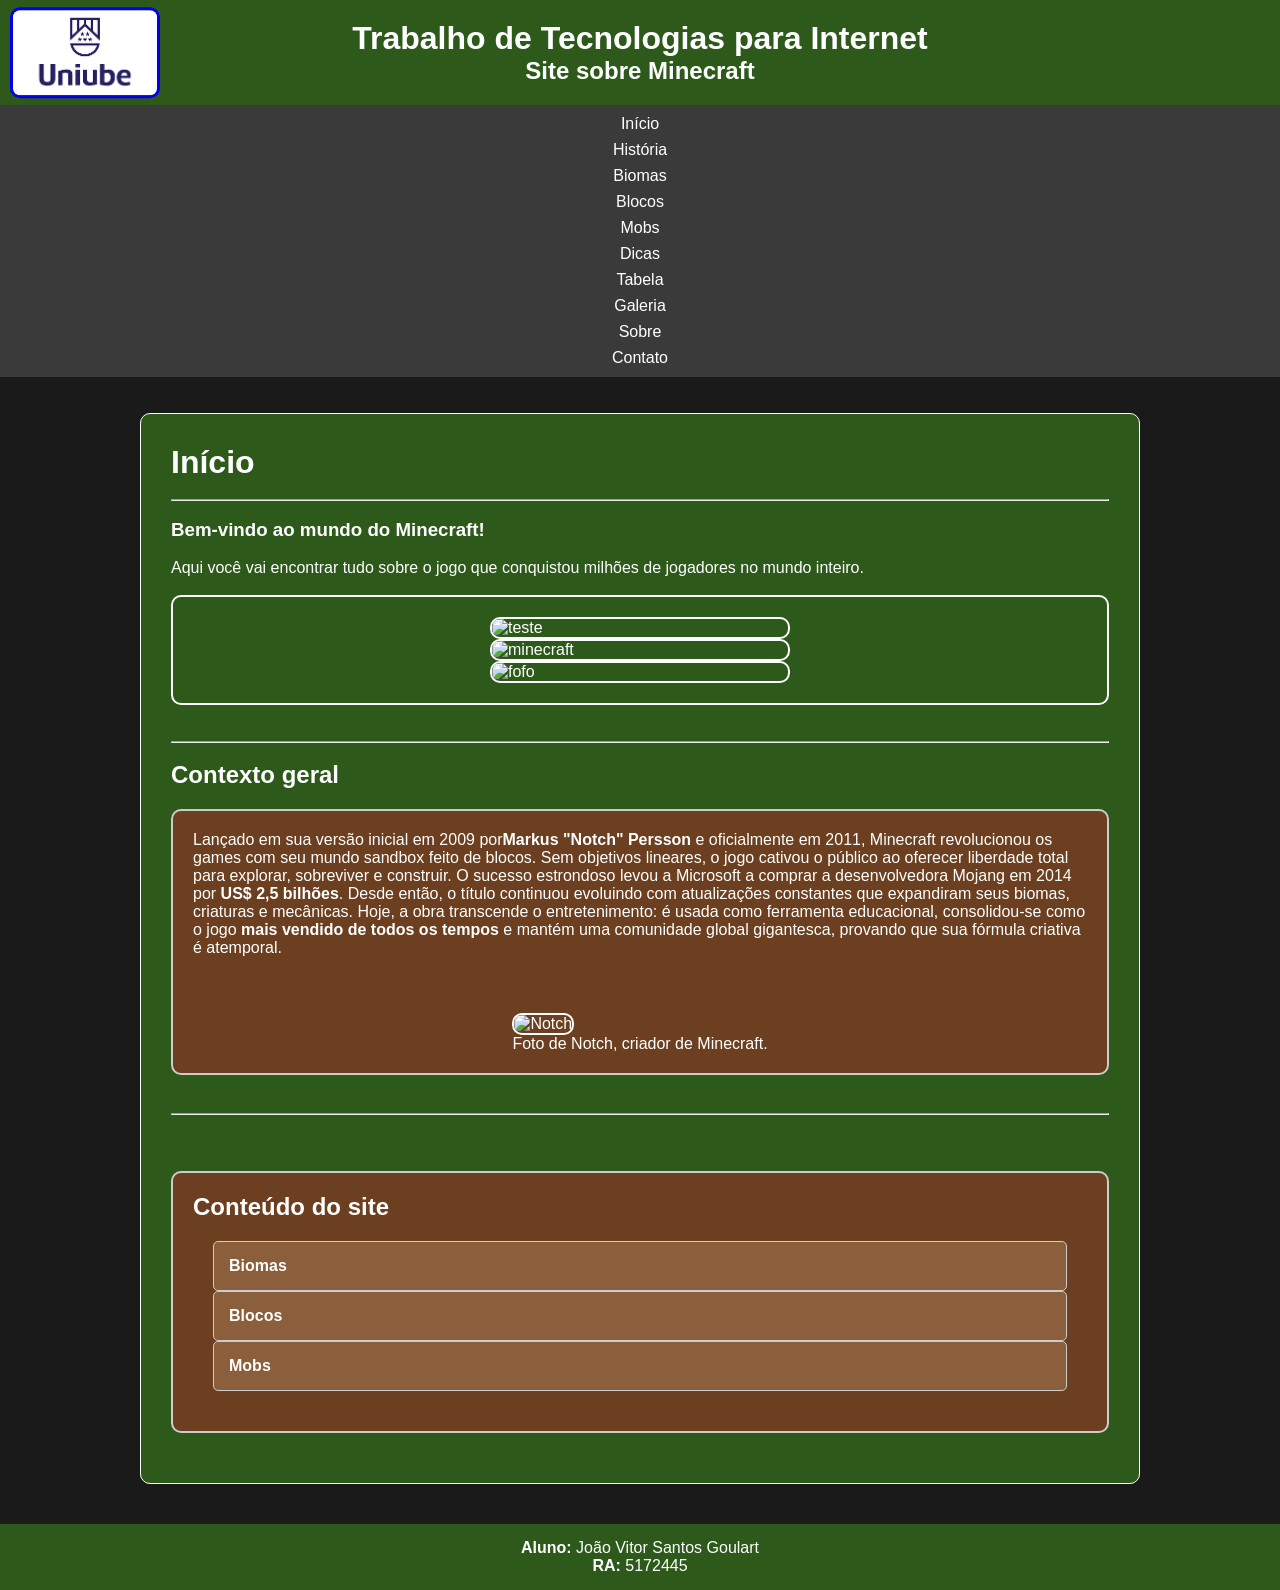
==== index.html @ 9f4ab9c6 "atualização na pagina index e na pasta css adicionado conteúdo inicial na página index, além da incr" ====
<!DOCTYPE html>
<html lang="pt-br">
<head>
  <meta charset="UTF-8">
  <meta name="viewport" content="width=device-width, initial-scale=1.0">
  <title>Minecraft - Página Inicial</title>
  <link rel="stylesheet" type="text/css" href="css/estilo.css">
</head>
<body>
  <header>
    <a href="https://uniube.br/" target="_blank"><img src="imagens/logo-uniube.png" alt="logo-uniube" border="3" width="30%"></a>
    <div>
    <h1>Trabalho de Tecnologias para Internet</h1>
    <h2>Site sobre Minecraft</h2>
    </div>
  </header>
  <nav>
    <ul>
      <li><a href="#inicio">Início</a></li>
      <li><a href="historia.html">História</a></li>
      <li><a href="biomas.html">Biomas</a></li>
      <li><a href="blocos.html">Blocos</a></li>
      <li><a href="mobs.html">Mobs</a></li>
      <li><a href="dicas.html">Dicas</a></li>
      <li><a href="tabela.html">Tabela</a></li>
      <li><a href="galeria.html">Galeria</a></li>
      <li><a href="sobre.html">Sobre</a></li>
      <li><a href="contato.html">Contato</a></li>
    </ul>
  </nav><br><br>

  <main>
      <h1 id="inicio">Início</h1>
      <br><hr><br>
      <h3>Bem-vindo ao mundo do Minecraft!</h3><br>
      <p>Aqui você vai encontrar tudo sobre o jogo que conquistou milhões de jogadores no mundo inteiro.</p>
      <br>
      <div class="imagem">
        <img src="imagens/teste.png" alt="teste" title="teste">
        <img src="imagens/minecraft.jpg" alt="minecraft" title="minecraft">
        <img src="imagens/fofo.webp" alt="fofo" title="fofo">
      </div>
      <br><br><hr><br>

     <h2>Contexto geral</h2>
     <section class="conteudo">
        <div>
          <p>Lançado em sua versão inicial em 2009 por<b>Markus "Notch" Persson </b>e oficialmente em 2011, Minecraft revolucionou os games com seu mundo sandbox feito de blocos. Sem objetivos lineares, o jogo cativou o público ao oferecer liberdade total para explorar, sobreviver e construir. O sucesso estrondoso levou a Microsoft a comprar a desenvolvedora Mojang em 2014 por<b> US$ 2,5 bilhões</b>. Desde então, o título continuou evoluindo com atualizações constantes que expandiram seus biomas, criaturas e mecânicas. Hoje, a obra transcende o entretenimento: é usada como ferramenta educacional, consolidou-se como o jogo <b>mais vendido de todos os tempos</b> e mantém uma comunidade global gigantesca, provando que sua fórmula criativa é atemporal.</p><br><br>
      </div>
      <figure>
        <img src="imagens/notch.jpg" alt="Notch">
        <figcaption>
            Foto de Notch, criador de Minecraft.
        </figcaption>
      </figure>
      </section><br><hr><br><br>


      <section>
        <h2>Conteúdo do site</h2>



    <div class="container">
      <div>
        <div class="botao">Biomas</div>
        <div class="hide">
            <picture>
              <img src="imagens/floresta.png" alt="bioma de carvalho">
              <figcaption>Bioma de floresta</figcaption>            
            </picture>
              <picture>
              <img src="imagens/cherry.png" alt="bioma de cerejeira">
              <figcaption>Bioma de cerejeiras</figcaption>       
            </picture>
              <picture>
              <img src="imagens/montanha.jpg" alt="bioma de Montanhas">
              <figcaption>Bioma de Montanhas</figcaption>   
            </picture><!--Primeiro bloco de conteudo-->    
          </div>
        </div>

      <div>
        <div class="botao">Blocos</div>
        <div class="hide">
          <picture>
              <img src="imagens/madeira.jpg" alt="Blocos de madeira">
              <figcaption>Blocos de madeira</figcaption>            
            </picture>
              <picture>
              <img src="imagens/pedra.jpg" alt="Blocos de pedra">
              <figcaption>Blocos de madeira</figcaption>       
            </picture>
              <picture>
              <img src="imagens/escadas.jpg" alt="escadas">
              <figcaption>Algumas escadas, usadas para decoração</figcaption>   
            </picture>
        </div>
    </div>

      <div>
        <div class="botao">Mobs</div>
        <div class="hide">
          <picture>
              <img src="imagens/zumbi.jpg" alt="zumbi">
              <figcaption>Zumbi</figcaption>            
            </picture>
              <picture>
              <img src="imagens/animais.jpg" alt="animais">
              <figcaption>Alguns animais presentes no jogo</figcaption>       
            </picture>
              <picture>
              <img src="imagens/dragao.jpg" alt="ender dragon">
              <figcaption>O dragão Ender, chefe final do jogo</figcaption>   
            </picture>
        </div>
      </div>
    </div>





      </section>

    </main>

 
  <footer>
    <p><strong>Aluno:</strong> João Vitor Santos Goulart</p>
    <p><strong>RA:</strong> 5172445</p>
  </footer>
</body>
</html> 

<script>
  const botoes = document.querySelectorAll(".botao");

botoes.forEach(botao => {
    botao.addEventListener("click", () => {
        const conteudo = botao.nextElementSibling;

        // Verifica se está escondido ou não
        // Se estiver "none" ou vazio, mudamos para "flex"
        if (conteudo.style.display === "flex") {
            conteudo.style.display = "none";
            conteudo.style.maxHeight = null;
        } else {
            conteudo.style.display = "flex"; // Aqui a mágica acontece
            conteudo.style.maxHeight = conteudo.scrollHeight + "px";
        }
    });
});
</script>
---- css/estilo.css ----
* {
    margin: 0;
    padding: 0;
    box-sizing: border-box;
}
/*reset dos estilos */

body {
    font-family: Arial, sans-serif;  /*alterando a font do body para arial*/
    background-color: #1a1a1a;  /*as cores, foram pensadas nas principais do Minecraft*/
    color: #ffffff;
}

header {
    background-color: #2d5a1b; /*cabeçalho do site*/
    padding: 20px;      
    display: flex; 
    text-align: center;
    align-items: center;       
    justify-content: center;
    position: relative;  

}

header img {     /*IMAGENS DENTRO DO HEADER*/
    position: absolute;
    left: 10px;
    width:150px; 
    top:50%; 
    transform: translateY(-50%);
    border-radius: 10px;
}

header div {    /* DIVs DENTRO DO HEADER*/
    text-align: center; /* centraliza o texto */
}


nav {     /*ELEMENTO HTML PARA AREA DE NAVEGAÇÃO*/
    background-color: #3a3a3a;  /*essa é a area de navegação, vai ser usada para conectar à outras paginas do site*/
    padding: 10px;
    text-align: center;
}

nav ul {    /*LISTA DENTRO DE NAVEGAÇÃO*/
    list-style: none;    /* remove as bolinhas */
    display: flex;       /* coloca os itens lado a lado */
    justify-content: center;  /* centraliza o menu */
    gap: 20px;           /* espaço entre os itens */

}

nav a {   /*estilizar os links*/
    color: #ffffff;
    text-decoration: none;
    margin: 0 10px;
}

nav a:hover { /*quando o mouse estiver em cima, mudar de cor*/
    color: #5dbb3f;
}

main { /*area principal do site*/
    padding: 30px;
    max-width: 1000px;
    margin: 0 auto;
    background-color: #2d5a1b;
    border:1px solid #ffffff;
    border-radius:10px;
}

section {   /*ELEMENTO HTML PARA SEÇÕES*/
    margin: 20px 0;
    padding: 20px;
    border: 2px solid #ccc;
    border-radius: 10px;
    background-color: #6B3F1F;
}

.imagem{   /*CLASSE PARA AS IMAGENS FICAREM LADO A LADO*/
    background-image: url("../imagens/terra.jpg");
    display: flex;
    justify-content: space-between;
    padding: 40px;
    border-radius: 10px;
    border: 2px solid #ffffff;
}
.imagem img{ /* AS IMAGENS DENTRO DA CLASSE IMAGEM*/
    width: 250px;
    border: 2px solid #ffffff;
    border-radius: 10px;
    object-fit: cover;  /* <- imagem continuar proporcional*/
}

.conteudo {   /*FEITO PARA DEIXAR O TEXTO E A IMAGEM LADO A LADO*/
    display: flex;
    align-items: center;
    gap: 20px;
}

 .conteudo img {   /*IMAGENS DENTRO DA CLASSE CONTEUDO*/
    width: 300px;
    border: 2px solid #ffffff;
    border-radius:10px;

}

.container{    /*PARA DEIXAR AS DIVs UMA EM CIMA DA OUTRA*/
    display:flex;
    flex-direction: column;
    padding: 20px;
}


.botao{    /* UMA DIV PARA AGIR Q NEM UM BOTÃO*/
    padding: 15px;
    border: 1px solid #ccc;
    background-color: #8B5E3C;
    cursor: pointer;
    font-weight: bold;
    border-radius:5px;
}
.botao:hover{   /*QUANDO O MOUSE TIVER EM CIMA*/
    background-color: #713600;
}
 
.hide{   /*DEPOIS DE PRESSIONADO, APARECER ISSO*/
    padding: 20px;
    border: 1px solid #ffffff;
    border-radius: 10px;
    border-top: none;
    max-height: 0;
    overflow: hidden;
    transition: max-height 0.3s ease;
    justify-content: space-between;

    display: none;
}

.hide img{ /*IMAGENS DENTRO DO CONTEUDO ESCONDIDO*/
    width: 250px;
    border: 2px solid #ffffff;
    border-radius:10px;
    object-fit: cover;
}

.galeria.ativo {
    display: flex; /* Muda para flex ao ser ativado */
  }

footer {  /*a area de baixo do site*/
    background-color: #2d5a1b;
    color: #ffffff;
    text-align: center;
    padding: 15px;
    margin-top: 40px;
}



/* Telas menores que 768px (tablets e celulares) */
@media (max-width: 768px) {
    header {
        flex-direction: column;
        text-align: center;
        gap: 10px;
    }

    header img {
        position: static;      /* remove o absolute */
        transform: none;       /* remove o translateY */
        width: 120px;
    }
}

.imagem {
        flex-direction: column;
        align-items: center;
        padding: 20px;
    }

    .imagem img {
        width: 100%;
        max-width: 300px;
    }

    .conteudo {
        flex-direction: column;
        align-items: center;
    }

    .conteudo img {
        width: 100%;
        max-width: 300px;
    }

     .hide {
        flex-direction: column;
        align-items: center;
    }

    .hide img {
        width: 100%;
        max-width: 280px;
    }

     nav ul {
        flex-direction: column;
        align-items: center;
        gap: 8px;
    }
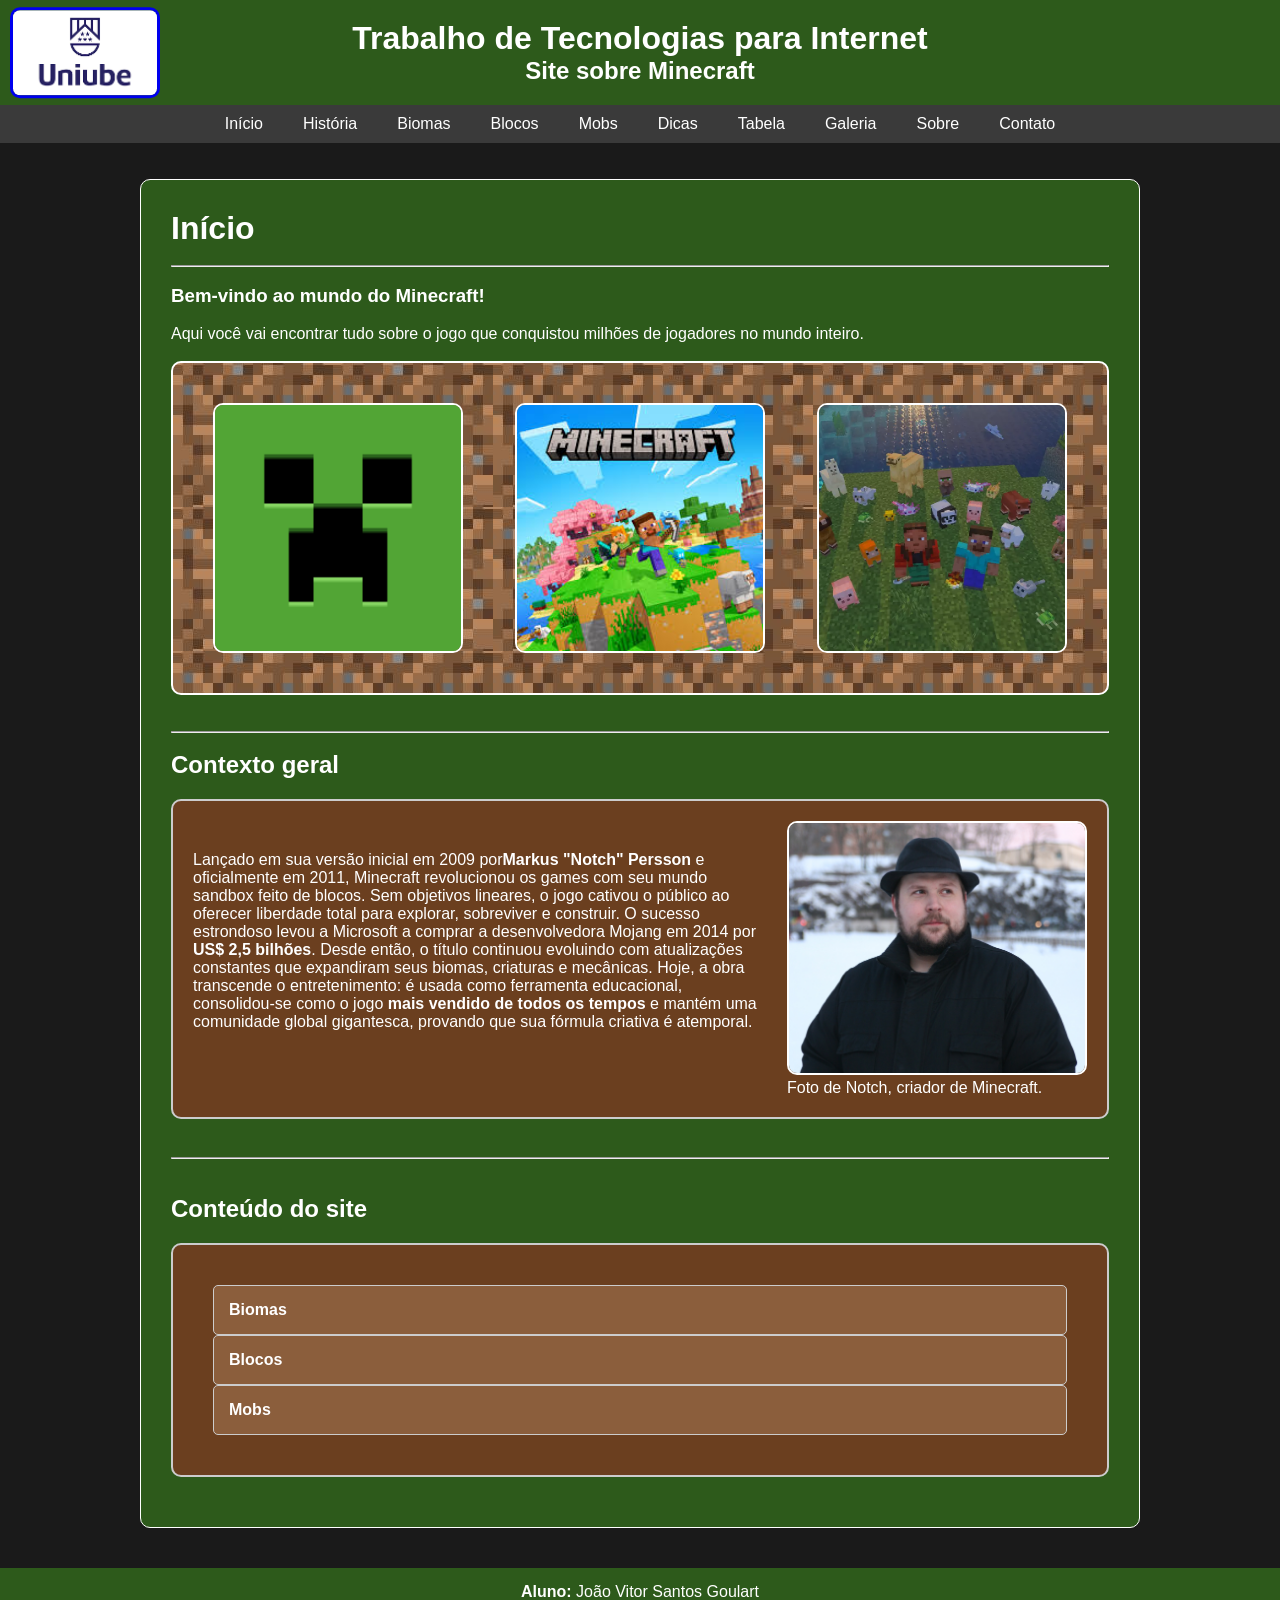
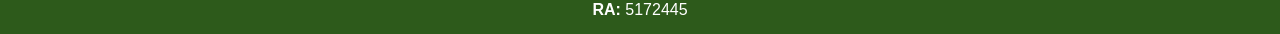
==== commit 13a86978: "Update index.html" ====
--- a/index.html
+++ b/index.html
@@ -55,12 +55,8 @@
       </figure>
       </section><br><hr><br><br>
 
-
-      <section>
-        <h2>Conteúdo do site</h2>
-
-
-
+  <h2>Conteúdo do site</h2>
+  <section>
     <div class="container">
       <div>
         <div class="botao">Biomas</div>
--- a/css/estilo.css
+++ b/css/estilo.css
@@ -159,21 +159,22 @@
 
 
 /* Telas menores que 768px (tablets e celulares) */
+
+/*adição de suporte mobile, tambem feito com IA*/
 @media (max-width: 768px) {
+
     header {
         flex-direction: column;
-        text-align: center;
         gap: 10px;
     }
 
     header img {
-        position: static;      /* remove o absolute */
-        transform: none;       /* remove o translateY */
+        position: static;
+        transform: none;
         width: 120px;
     }
-}
-
-.imagem {
+
+    .imagem {
         flex-direction: column;
         align-items: center;
         padding: 20px;
@@ -194,7 +195,7 @@
         max-width: 300px;
     }
 
-     .hide {
+    .hide {
         flex-direction: column;
         align-items: center;
     }
@@ -204,8 +205,19 @@
         max-width: 280px;
     }
 
-     nav ul {
+    nav ul {
         flex-direction: column;
         align-items: center;
         gap: 8px;
-    }+    }
+
+    img {
+        width: 100%;
+    }
+
+    h1 { font-size: 1.4rem; }
+    h2 { font-size: 1.1rem; }
+
+    main { padding: 15px; }
+
+} /* ← essa chave fecha o @media inteiro */
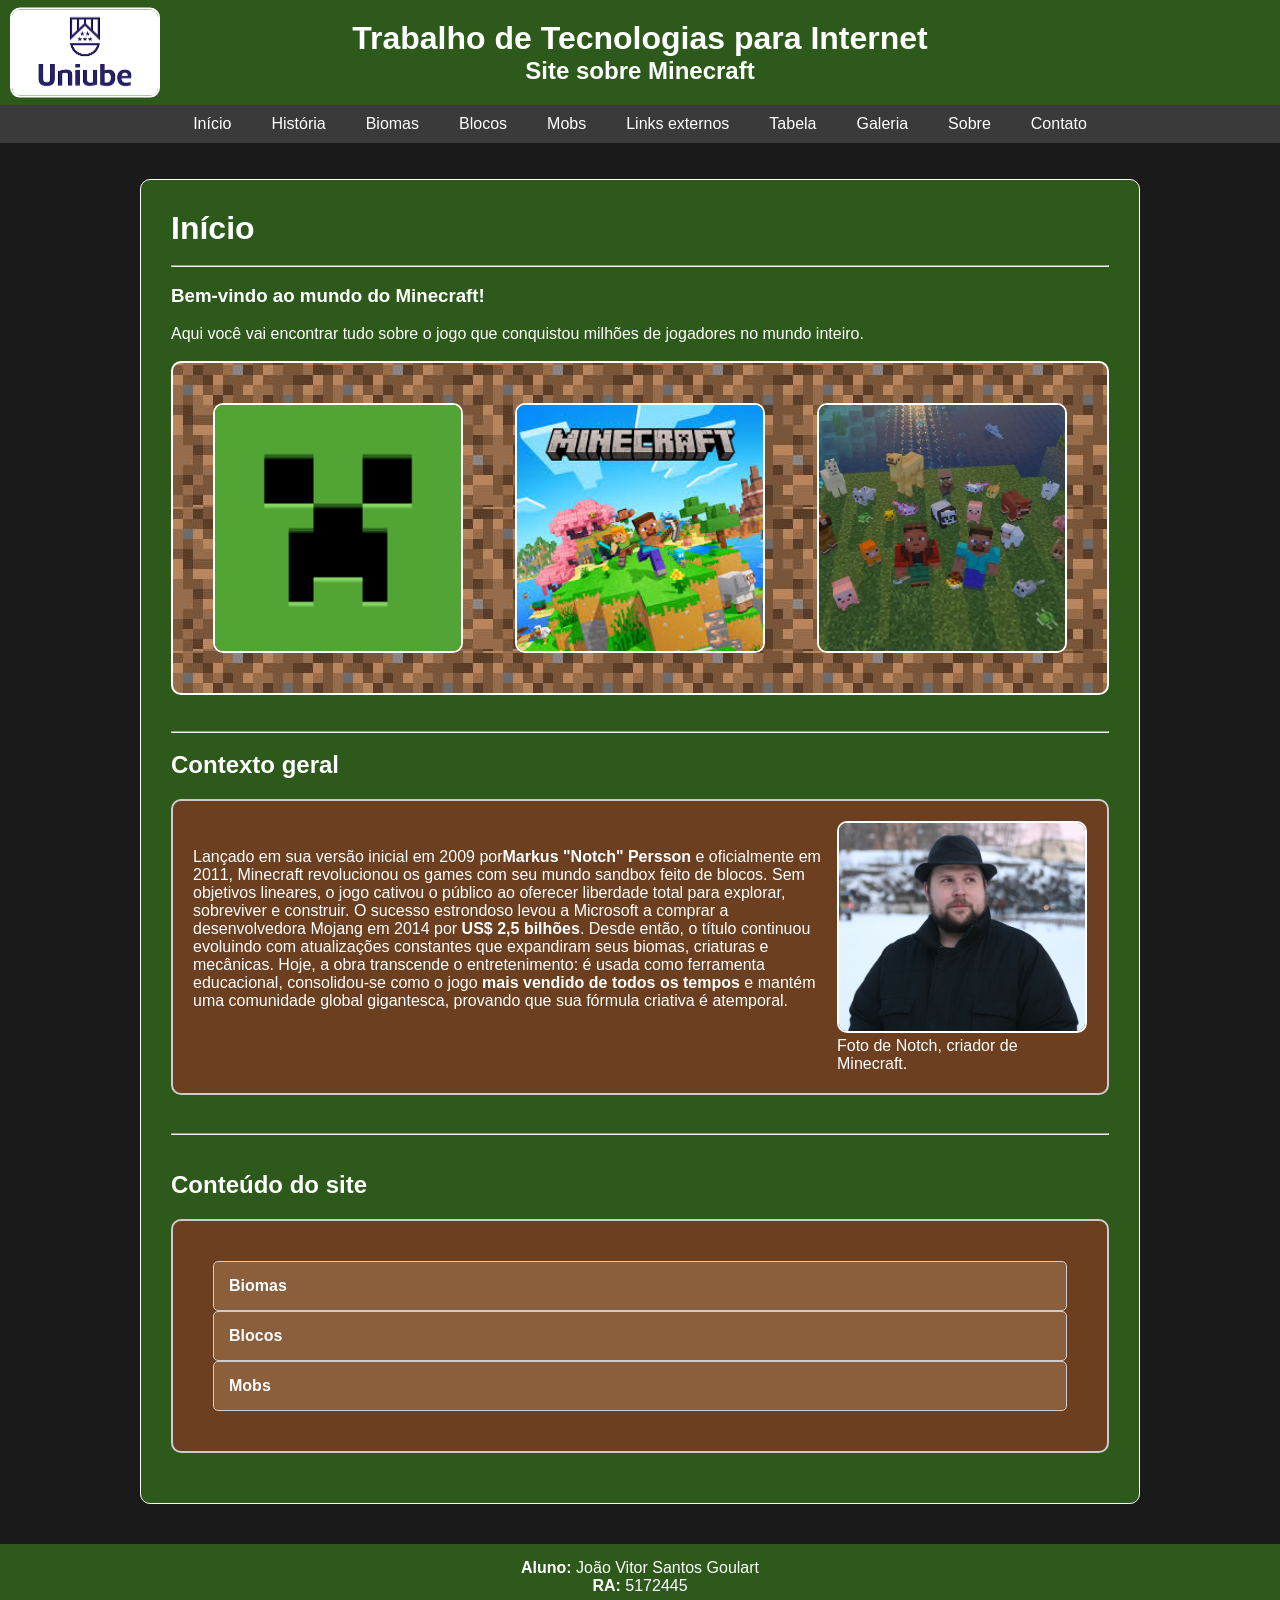
==== commit f2d0a78f: "Add files via upload" ====
--- a/index.html
+++ b/index.html
@@ -21,7 +21,7 @@
       <li><a href="biomas.html">Biomas</a></li>
       <li><a href="blocos.html">Blocos</a></li>
       <li><a href="mobs.html">Mobs</a></li>
-      <li><a href="dicas.html">Dicas</a></li>
+      <li><a href="links.html">Links externos</a></li>
       <li><a href="tabela.html">Tabela</a></li>
       <li><a href="galeria.html">Galeria</a></li>
       <li><a href="sobre.html">Sobre</a></li>
@@ -55,8 +55,9 @@
       </figure>
       </section><br><hr><br><br>
 
-  <h2>Conteúdo do site</h2>
-  <section>
+<h2>Conteúdo do site</h2>
+      <section>
+      
     <div class="container">
       <div>
         <div class="botao">Biomas</div>
@@ -85,7 +86,7 @@
             </picture>
               <picture>
               <img src="imagens/pedra.jpg" alt="Blocos de pedra">
-              <figcaption>Blocos de madeira</figcaption>       
+              <figcaption>Blocos de pedra</figcaption>       
             </picture>
               <picture>
               <img src="imagens/escadas.jpg" alt="escadas">
@@ -98,7 +99,7 @@
         <div class="botao">Mobs</div>
         <div class="hide">
           <picture>
-              <img src="imagens/zumbi.jpg" alt="zumbi">
+              <img src="imagens/zumbi.jpg" alt="zumbi" style="overflow: scroll;">
               <figcaption>Zumbi</figcaption>            
             </picture>
               <picture>
@@ -112,11 +113,6 @@
         </div>
       </div>
     </div>
-
-
-
-
-
       </section>
 
     </main>
@@ -136,15 +132,14 @@
     botao.addEventListener("click", () => {
         const conteudo = botao.nextElementSibling;
 
-        // Verifica se está escondido ou não
-        // Se estiver "none" ou vazio, mudamos para "flex"
         if (conteudo.style.display === "flex") {
             conteudo.style.display = "none";
             conteudo.style.maxHeight = null;
         } else {
-            conteudo.style.display = "flex"; // Aqui a mágica acontece
+            conteudo.style.display = "flex"; 
             conteudo.style.maxHeight = conteudo.scrollHeight + "px";
         }
     });
 });
+//script feito com inteligencia artificial, pois eu queria fazer os botões e não sabia como
 </script>
--- a/css/estilo.css
+++ b/css/estilo.css
@@ -9,6 +9,9 @@
     font-family: Arial, sans-serif;  /*alterando a font do body para arial*/
     background-color: #1a1a1a;  /*as cores, foram pensadas nas principais do Minecraft*/
     color: #ffffff;
+}
+a{
+    text-decoration: none;
 }
 
 header {
@@ -76,6 +79,13 @@
     border-radius: 10px;
     background-color: #6B3F1F;
 }
+.section {   /*ELEMENTO HTML PARA SEÇÕES*/
+    margin: 20px 0;
+    padding: 20px;
+    border: 2px solid #ccc;
+    border-radius: 10px;
+    background-color: #5dbb3f;
+}
 
 .imagem{   /*CLASSE PARA AS IMAGENS FICAREM LADO A LADO*/
     background-image: url("../imagens/terra.jpg");
@@ -85,25 +95,40 @@
     border-radius: 10px;
     border: 2px solid #ffffff;
 }
-.imagem img{ /* AS IMAGENS DENTRO DA CLASSE IMAGEM*/
+img{ /* AS IMAGENS */
     width: 250px;
     border: 2px solid #ffffff;
     border-radius: 10px;
     object-fit: cover;  /* <- imagem continuar proporcional*/
+}
+
+.texto{
+    width:70%;
+    height: 35%;
+    overflow: auto;
+    max-height: 300px;
+    background-color: #8B5E3C;
+    border-radius: 10px;
+    padding:5px;
+    text-align: justify;
+}
+.texto2{
+    width:70%;
+    height: 35%;
+    overflow: auto;
+    max-height: 300px;
+    background-color: #1f6b01;
+    border-radius: 10px;
+    padding:5px;
+    text-align: justify;
 }
 
 .conteudo {   /*FEITO PARA DEIXAR O TEXTO E A IMAGEM LADO A LADO*/
     display: flex;
     align-items: center;
-    gap: 20px;
-}
-
- .conteudo img {   /*IMAGENS DENTRO DA CLASSE CONTEUDO*/
-    width: 300px;
-    border: 2px solid #ffffff;
-    border-radius:10px;
-
-}
+
+}
+
 
 .container{    /*PARA DEIXAR AS DIVs UMA EM CIMA DA OUTRA*/
     display:flex;
@@ -137,17 +162,226 @@
     display: none;
 }
 
-.hide img{ /*IMAGENS DENTRO DO CONTEUDO ESCONDIDO*/
-    width: 250px;
-    border: 2px solid #ffffff;
-    border-radius:10px;
-    object-fit: cover;
-}
 
 .galeria.ativo {
     display: flex; /* Muda para flex ao ser ativado */
   }
 
+.contato{
+    display: grid;
+    grid-template-columns: repeat(3,1fr);
+    column-gap: 10px;
+    row-gap: 1em;
+    background-color: #1a1a1a;
+    padding: 20px;
+    border-radius: 10px;
+}
+.contato div{
+    border:2px solid #5dbb3f;
+    padding: 20px;
+    border-radius: 10px;
+    text-align: center;
+    font-size: small;
+    text-decoration: none;
+    color: #ffffff;
+}
+
+.contato a:hover{
+    background-color: rgba(93,187,63,0.08);;
+    border-radius: 10px;
+}
+.form{
+    grid-column: 1 / 4;
+    display:flex;
+    flex-direction: column;
+    gap:10%;
+    background-color: #2d5a1b;
+}
+
+.linhadotempo{
+    position:relative;
+}
+.linhadotempo::before{
+    content: '';       
+    position: absolute;
+    left: 10px;         
+    top: 0;
+    bottom: 0;         
+    width: 2px;       
+    background: #5dbb3f;
+}
+
+.lt-item{
+    position:relative;
+    margin-bottom: 20px;
+    padding-left: 30px;
+}
+.lt-ponto {
+    position: absolute;
+    left: 5px;          
+    top: 10px;
+    width: 12px;
+    height: 12px;
+    background: #5dbb3f;
+    border-radius: 2px;  
+}
+.lt-card1 {
+    background: #2d5a1b;
+    width:70%;
+    display:flex;
+    gap:20px;
+    border: 2px solid #5dbb3f;
+    border-radius: 8px;
+    padding: 12px;
+}
+.lt-card2 {
+    background: #6B3F1F;
+    width:70%;
+    display:flex;
+    gap:20px;
+    border: 2px solid #8B5E3C;
+    border-radius: 8px;
+    padding: 12px;
+}
+
+.lt-texto {
+    display: flex;
+    flex-direction: column; /* empilha h2, h3 e p verticalmente */
+}
+
+.form textarea{
+    width: 100%;
+    padding:10px;
+    background-color: #1a1a1a;
+    border: 1px solid #5dbb3f;
+    border-radius: 5px;
+}
+#linha {
+    display: flex;
+    gap: 10px;
+    border:none;
+}
+
+#linha input {
+    flex: 1; /* cada um ocupa metade */
+    padding: 10px;
+    background-color: #1a1a1a;
+    border: 1px solid #5dbb3f;
+    border-radius: 5px;
+}
+.form button {
+    align-self: center;
+    padding: 6px 20px;
+    background-color: #5dbb3f;
+    border: 1px solid #5dbb3f;
+    border-radius: 5px;
+    cursor: pointer;
+}
+
+table {
+  width: 100%;
+  border-collapse: collapse;
+  border: none;
+  border-radius: 8px;
+  text-align: center;
+  
+}
+tr{
+    background-color: #1a1a1a;
+    padding:5px;
+    height: 60px;
+}
+
+th{
+    background-color: #7D7D7D;
+    border:none; 
+    padding:10px;  
+}
+tr:first-child th:first-child {
+    border-radius: 8px 0 0 0;
+}
+tr:first-child th:last-child {
+    border-radius: 0 8px 0 0;
+}
+tr:last-child td:first-child {
+    border-radius: 0 0 0 8px;
+}
+tr:last-child td:last-child {
+    border-radius: 0 0 8px 0;
+}
+td{
+    border:none;
+     padding: 10px 16px;
+    color: #e0e0e0;
+}
+td.nome {
+    font-weight: 500;
+    width: 130px;
+    border-radius: 4px;
+    padding: 10px 12px;
+}
+.carvao   { border-left: 4px solid #2d2d2d; }
+.ferro    { border-left: 4px solid #d4c9b0; }
+.ouro     { border-left: 4px solid #fcee4b; }
+.diamante { border-left: 4px solid #4fe7f5; }
+.esmeralda{ border-left: 4px solid #17dd62; }
+.netherite{ border-left: 4px solid #443043; }
+.redstone { border-left: 4px solid #c41a1a; }
+.lapis    { border-left: 4px solid #1b44ac; }
+
+.carvao    td.nome { background-color: #2d2d2d; color: #aaa;    border-left: 4px solid #555; display:flex; flex-direction: column; }
+.ferro     td.nome { background-color: #c8bfa8; color: #2a2a2a; border-left: 4px solid #d4c9b0; display:flex; flex-direction: column;}
+.ouro      td.nome { background-color: #fcee4b; color: #5a4400; border-left: 4px solid #e6d200; display:flex; flex-direction: column;}
+.redstone  td.nome { background-color: #c41a1a; color: #fff;    border-left: 4px solid #ff4444; display:flex; flex-direction: column;}
+.lapis     td.nome { background-color: #1b44ac; color: #cce0ff; border-left: 4px solid #4477dd; display:flex; flex-direction: column;}
+.esmeralda td.nome { background-color: #17dd62; color: #003d1a; border-left: 4px solid #00aa44; display:flex; flex-direction: column;}
+.diamante  td.nome { background-color: #4fe7f5; color: #003d45; border-left: 4px solid #00c8d8; display:flex; flex-direction: column;}
+.netherite td.nome { background-color: #443043; color: #d4b8d4; border-left: 4px solid #7a5c7a; display:flex; flex-direction: column;}
+
+.overworld{
+    background-image: url("../imagens/overworld.png");
+    background-size: cover;
+    background-position: center;
+}
+.nether{
+    background-image: url("../imagens/nether.png");
+    background-size: cover;
+    background-position: center;
+}
+.end{
+    background-image: url("../imagens/end.png");
+    background-size: cover;
+    background-position: center;
+}
+.link a{
+    color:#00aa44;
+}
+.link a:hover{
+    color:#01c24e;
+    text-decoration: underline;
+}
+
+.galeria {
+    display: grid;
+    grid-template-columns: repeat(3, 1fr); /* 3 colunas iguais */
+    gap: 12px;                              /* espaço entre as fotos */
+    padding: 20px 0;
+}
+
+.galeria img {
+    width: 100%;
+    height: 200px;
+    object-fit: cover;       /* imagem preenche sem distorcer */
+    border-radius: 8px;
+    border: 2px solid #3a3a3a;
+    transition: transform 0.2s; /* animação suave no hover */
+}
+
+.galeria img:hover {
+    transform: scale(1.03);  /* leve zoom ao passar o mouse */
+    border-color: #5dbb3f;   /* borda verde no hover */
+    cursor: pointer;
+}
 footer {  /*a area de baixo do site*/
     background-color: #2d5a1b;
     color: #ffffff;
@@ -160,7 +394,7 @@
 
 /* Telas menores que 768px (tablets e celulares) */
 
-/*adição de suporte mobile, tambem feito com IA*/
+/*adição de suporte mobile, tambem feito com IA, por curiosidade*/
 @media (max-width: 768px) {
 
     header {
@@ -220,4 +454,4 @@
 
     main { padding: 15px; }
 
-} /* ← essa chave fecha o @media inteiro */+} 
